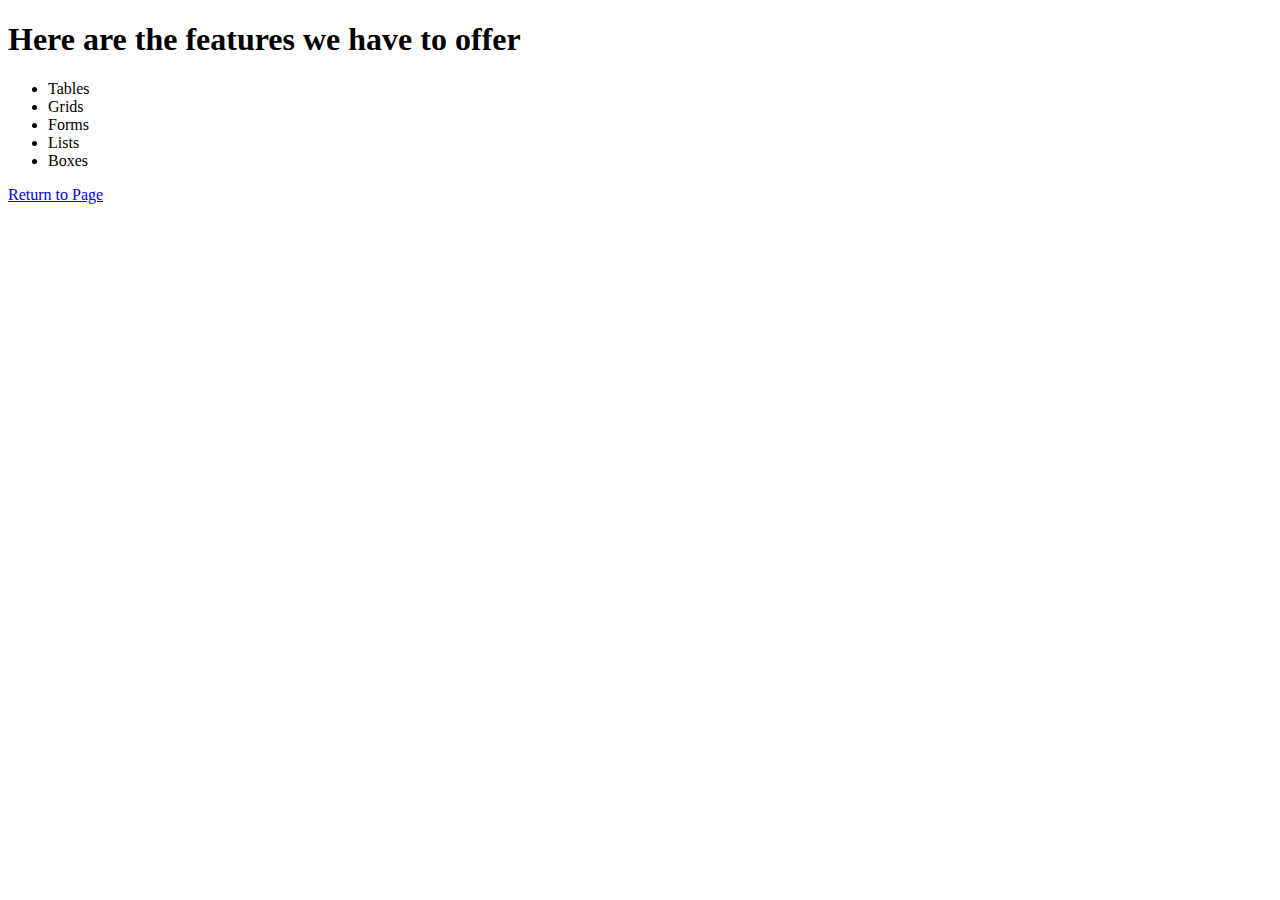
==== home(bs).html @ 3815d077 "Add files via upload" ====
<!DOCTYPE html>
<html>
<head>
	<title>Features</title>
</head>
<body>
	<h1>Here are the features we have to offer</h1>

	<ul>
		<li>Tables</li>
		<li>Grids</li>
		<li>Forms</li>
		<li>Lists</li>
		<li>Boxes</li>
	</ul>

	<a href="index(bs).html">Return to Page</a>
</body>
</html>
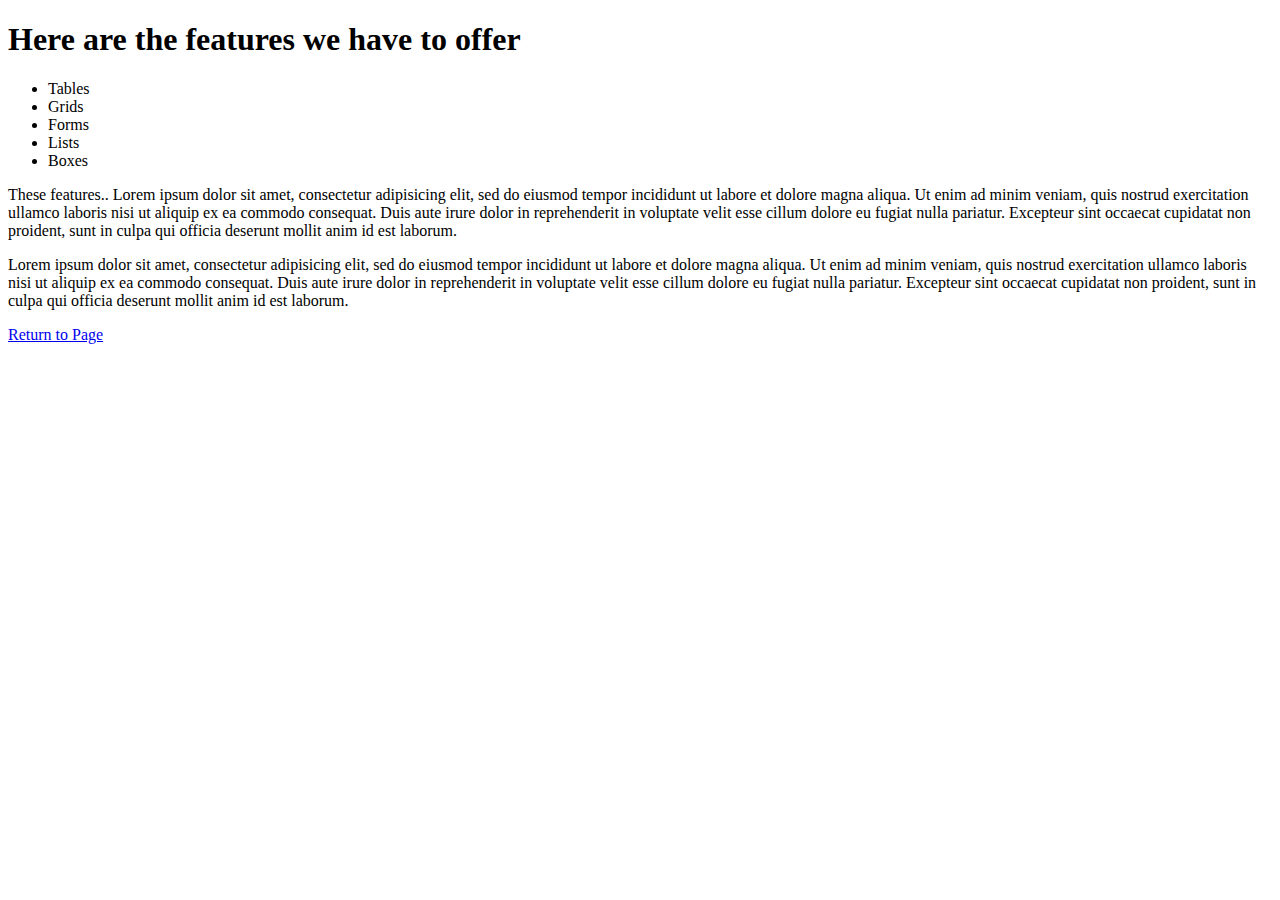
==== commit 4a3b5186: "Update home(bs).html" ====
--- a/home(bs).html
+++ b/home(bs).html
@@ -2,18 +2,36 @@
 <html>
 <head>
 	<title>Features</title>
+		<link
+			rel="stylesheet"
+			href="https://cdnjs.cloudflare.com/ajax/libs/animate.css/4.1.1/animate.min.css"
+		/>
 </head>
 <body>
-	<h1>Here are the features we have to offer</h1>
+	<h1 class="animate__animated animate__backInRight">Here are the features we have to offer</h1>
 
 	<ul>
-		<li>Tables</li>
-		<li>Grids</li>
-		<li>Forms</li>
-		<li>Lists</li>
-		<li>Boxes</li>
+		<li class="animate__animated animate__shakeX animate__infinite">Tables</li>
+		<li class="animate__animated animate__shakeX animate__infinite">Grids</li>
+		<li class="animate__animated animate__shakeX animate__infinite">Forms</li>
+		<li class="animate__animated animate__shakeX animate__infinite">Lists</li>
+		<li class="animate__animated animate__shakeX animate__infinite">Boxes</li>
 	</ul>
+
+	<p class="animate__animated animate__fadeIn animate__slower"> These features.. Lorem ipsum dolor sit amet, consectetur adipisicing elit, sed do eiusmod
+	tempor incididunt ut labore et dolore magna aliqua. Ut enim ad minim veniam,
+	quis nostrud exercitation ullamco laboris nisi ut aliquip ex ea commodo
+	consequat. Duis aute irure dolor in reprehenderit in voluptate velit esse
+	cillum dolore eu fugiat nulla pariatur. Excepteur sint occaecat cupidatat non
+	proident, sunt in culpa qui officia deserunt mollit anim id est laborum.</p>
+
+	<p class="animate__animated animate__fadeIn animate__slower"> Lorem ipsum dolor sit amet, consectetur adipisicing elit, sed do eiusmod
+	tempor incididunt ut labore et dolore magna aliqua. Ut enim ad minim veniam,
+	quis nostrud exercitation ullamco laboris nisi ut aliquip ex ea commodo
+	consequat. Duis aute irure dolor in reprehenderit in voluptate velit esse
+	cillum dolore eu fugiat nulla pariatur. Excepteur sint occaecat cupidatat non
+	proident, sunt in culpa qui officia deserunt mollit anim id est laborum.</p>
 
 	<a href="index(bs).html">Return to Page</a>
 </body>
-</html>+</html>
